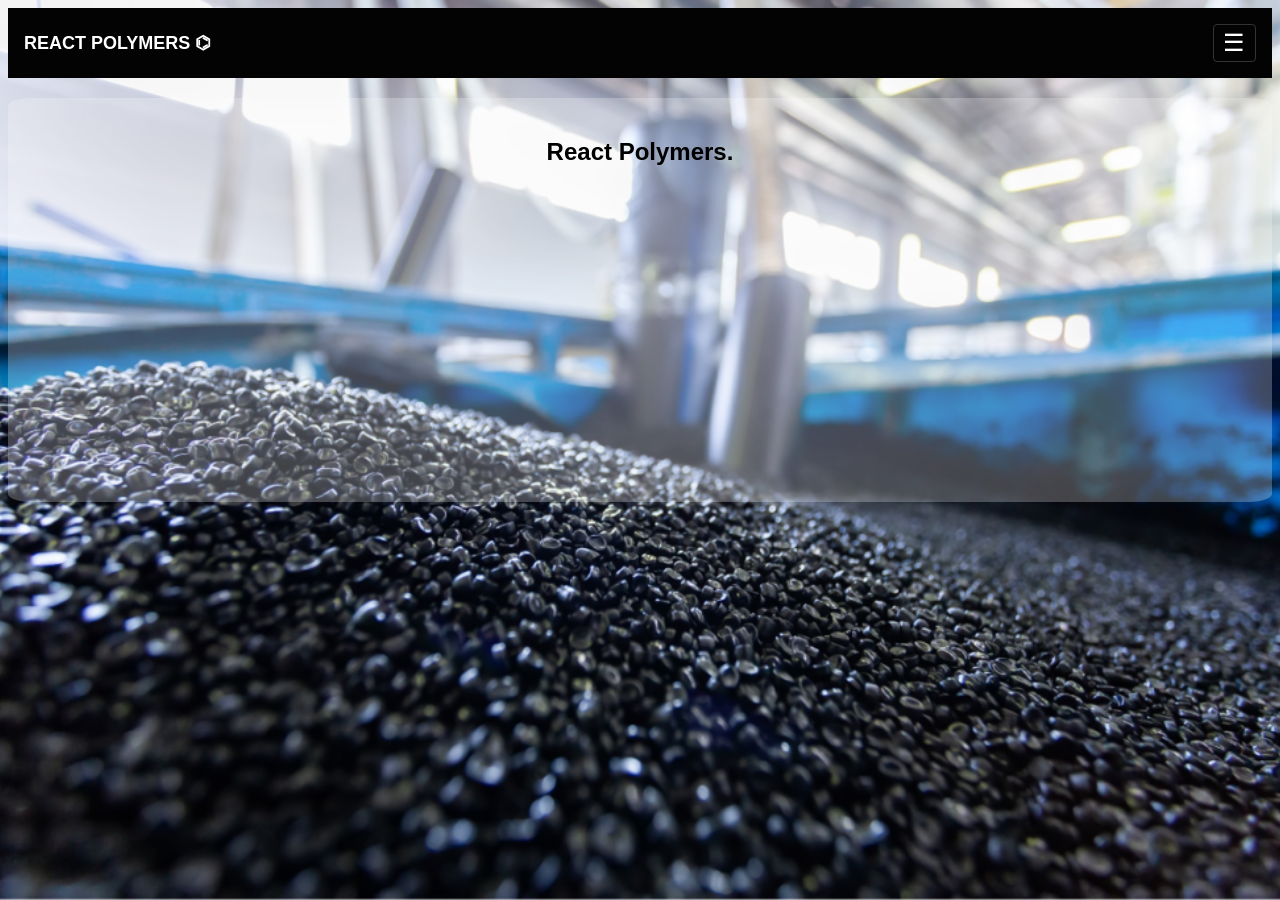
==== index.html @ 13102a99 "updating.." ====
<!DOCTYPE html>
<html lang="en">
<head>
  <meta charset="UTF-8">
  <meta name="viewport" content="width=device-width, initial-scale=1.0">
  <title>React Polymers</title>
  <link rel="stylesheet" href="style.css">
  
</head>
<body>

  <header>
    <nav>
      <h1><a href="index.html">REACT POLYMERS ⌬</a></h1></nav>
      <nav>
      <button class="burgerbutton" aria-label="Menu"><span class="burgericon">☰</span></button>
      <ul class="burgerlist">
        <li><a href="index.html">The Company</a></li>
        <li><a href="products.html">Products</a></li>
        <li><a href="applications.html">Applications</a></li>
        <li><a href="contact.html">Contact</a></li>
      </ul>
    </nav>
  </header>

  <main>
    <section class="section">
      <h2>React Polymers.</h2>
      <p></p>
    </section>
  </main>

  <footer>
    <!-- footer content -->
  </footer>

  <script src="script.js"></script>
</body>
</html>
---- style.css ----
body {
  font-family: sans-serif;
  background-image: url(images/black_plastic1-1024x683.webp);
  background-size: cover;
  background-position: center;
  background-repeat: no-repeat;
  background-attachment: fixed;
}




header {
  font-size: 12px;
  font-family: sans-serif;
  background: rgb(3, 3, 3);
  color: white;
  padding: 1rem;
  display: flex;
  justify-content: space-between;
  align-items: center;
  position: relative;

  view-transition-name: site-header;
}

h1 {
  margin: 0;
}

h1 a {
  color: inherit;
  text-decoration: none;
  transition : padding-left 0.2s ease;
}

header h1 a:hover,
header h1 a:focus-visible {
  padding-left: 0.25rem;
}

.burgerbutton {
  text-align: center;
  background: none;
  border: 1px solid #333;
  border-radius: 4px;
  color: white;
  font-size: 1.5rem;
  padding: 0.25rem 0.6rem;
  cursor: pointer;
  transition: background 0.2s ease, border-color 0.2s ease;
}

.burgerbutton:hover {
  background-color: #222;
  border-color: #665;
}

.burgericon {
  display: inline-block;
  transition: transform 0.3s ease;
}

.burgerbutton.activate .burgericon {
  transform: rotate(90deg);
}


.burgerlist {
  position: absolute;
  top: 100%;
  left: 0;
  right: 0;
  background: rgb(3, 3, 3);
  list-style: none;
  margin: 0;
  padding: 0 1rem 1rem;

  
  visibility: hidden;
  clip-path: inset(0 0 100% 0);
  transition: clip-path 0.4s ease, visibility 0.4s;
}

.openburger {  
  visibility: visible;
  clip-path: inset(0 0 0 0);
}

.burgerlist a {
  display: inline-block;
  padding: 0.5rem 0;
  color: white;
  text-decoration: none;
  transition: color 0.2s ease, padding-left 0.2s ease;
}

.burgerlist a:hover,
.burgerlist a:focus-visible {
  color: #665;
  padding-left: 0.5rem;
}

.section {
  padding-bottom: 25%;
  margin : auto;
  background: rgba(250, 250, 250, 0.25);
  border-radius: 2%;
}

h2 {
  text-align: center;
  padding-top: 40px;
}

@view-transition{
  navigation: :auto;
}
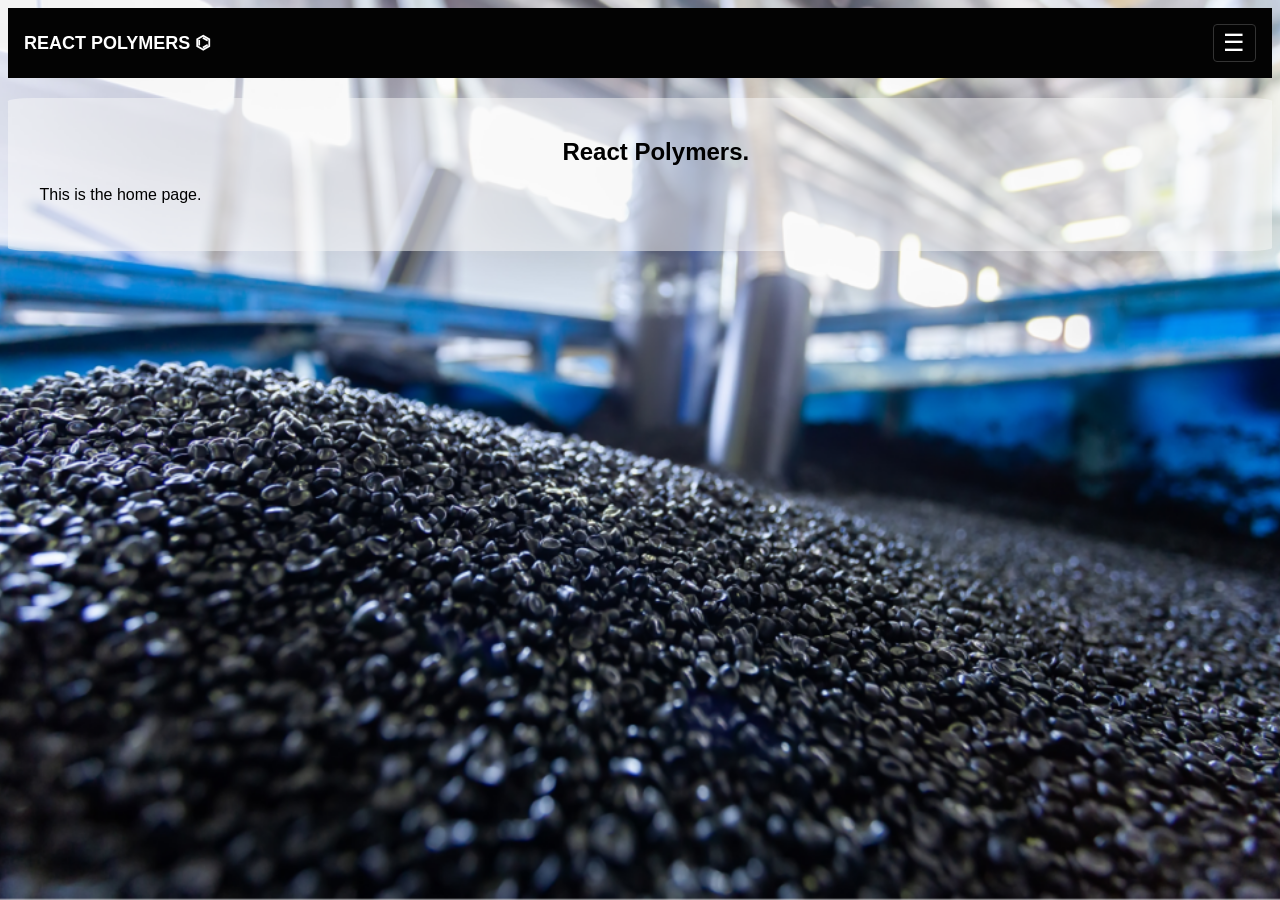
==== commit 5a81b3aa: "update..." ====
--- a/index.html
+++ b/index.html
@@ -26,7 +26,7 @@
   <main>
     <section class="section">
       <h2>React Polymers.</h2>
-      <p></p>
+      <p>This is the home page.</p>
     </section>
   </main>
 
--- a/style.css
+++ b/style.css
@@ -102,10 +102,12 @@
 }
 
 .section {
-  padding-bottom: 25%;
+  min-height: auto;
   margin : auto;
-  background: rgba(250, 250, 250, 0.25);
-  border-radius: 2%;
+  background: rgba(250, 250, 250, 0.5);
+  border-radius: 2.1%;
+  padding-bottom: 2.5%;
+  padding-left: 2.5%;
 }
 
 h2 {
@@ -114,5 +116,5 @@
 }
 
 @view-transition{
-  navigation: :auto;
+  navigation: auto;
 }
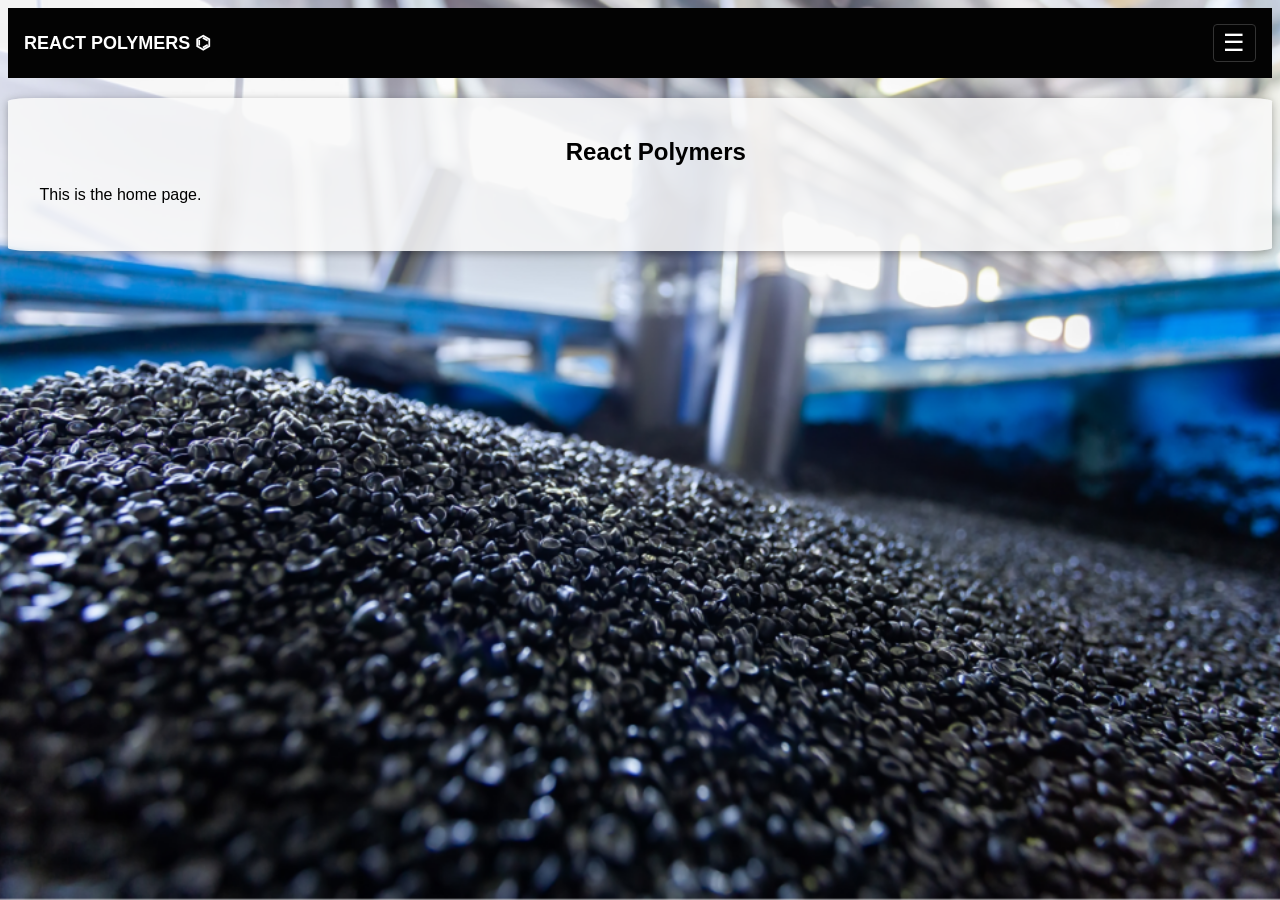
==== commit 4432d0b1: "small changes" ====
--- a/index.html
+++ b/index.html
@@ -25,7 +25,7 @@
 
   <main>
     <section class="section">
-      <h2>React Polymers.</h2>
+      <h2>React Polymers</h2>
       <p>This is the home page.</p>
     </section>
   </main>
--- a/style.css
+++ b/style.css
@@ -104,10 +104,11 @@
 .section {
   min-height: auto;
   margin : auto;
-  background: rgba(250, 250, 250, 0.5);
+  background: rgba(250, 250, 250, 0.85);
   border-radius: 2.1%;
   padding-bottom: 2.5%;
   padding-left: 2.5%;
+  box-shadow: 0 2px 8px rgba(0, 0, 0, 0.3);
 }
 
 h2 {
@@ -117,4 +118,64 @@
 
 @view-transition{
   navigation: auto;
+}
+
+
+.section-products h2 {
+  background: rgba(250, 250, 250, 0.85);
+  padding: 20px;
+  border-radius: 8px;
+  box-shadow: 0 2px 8px rgba(0, 0, 0, 0.3);
+}
+.product-grid {
+  display: grid;
+  grid-template-columns: repeat(auto-fit, minmax(240px, 1fr));
+  gap: 1.5rem;
+  padding: 1.5rem;
+}
+
+.product {
+  display: flex;
+  flex-direction: column;
+  background: rgba(250, 250, 250, 0.85);
+  border-radius: 8px;
+  overflow: hidden;
+  box-shadow: 0 2px 8px rgba(0, 0, 0, 0.3);
+  transition: transform 0.2s ease, box-shadow 0.2s ease;
+}
+
+.product:hover {
+  transform: translateY(-4px);
+  box-shadow: 0 8px 20px rgba(0, 0, 0, 0.4);
+}
+
+.product img {
+  display: block;
+  width: 100%;
+  aspect-ratio: 4 / 3;
+  object-fit: cover;
+}
+
+.product h3 {
+  margin: 1rem 1rem 0.5rem;
+}
+
+.product p {
+  margin: 0 1rem 1rem;
+  flex-grow: 1;
+}
+
+.product-button {
+  margin: 0 1rem 1rem;
+  padding: 0.6rem;
+  text-align: center;
+  background: rgb(3, 3, 3);
+  color: white;
+  text-decoration: none;
+  border-radius: 4px;
+  transition: background 0.2s ease;
+}
+
+.product-button:hover {
+  background: #333;
 }
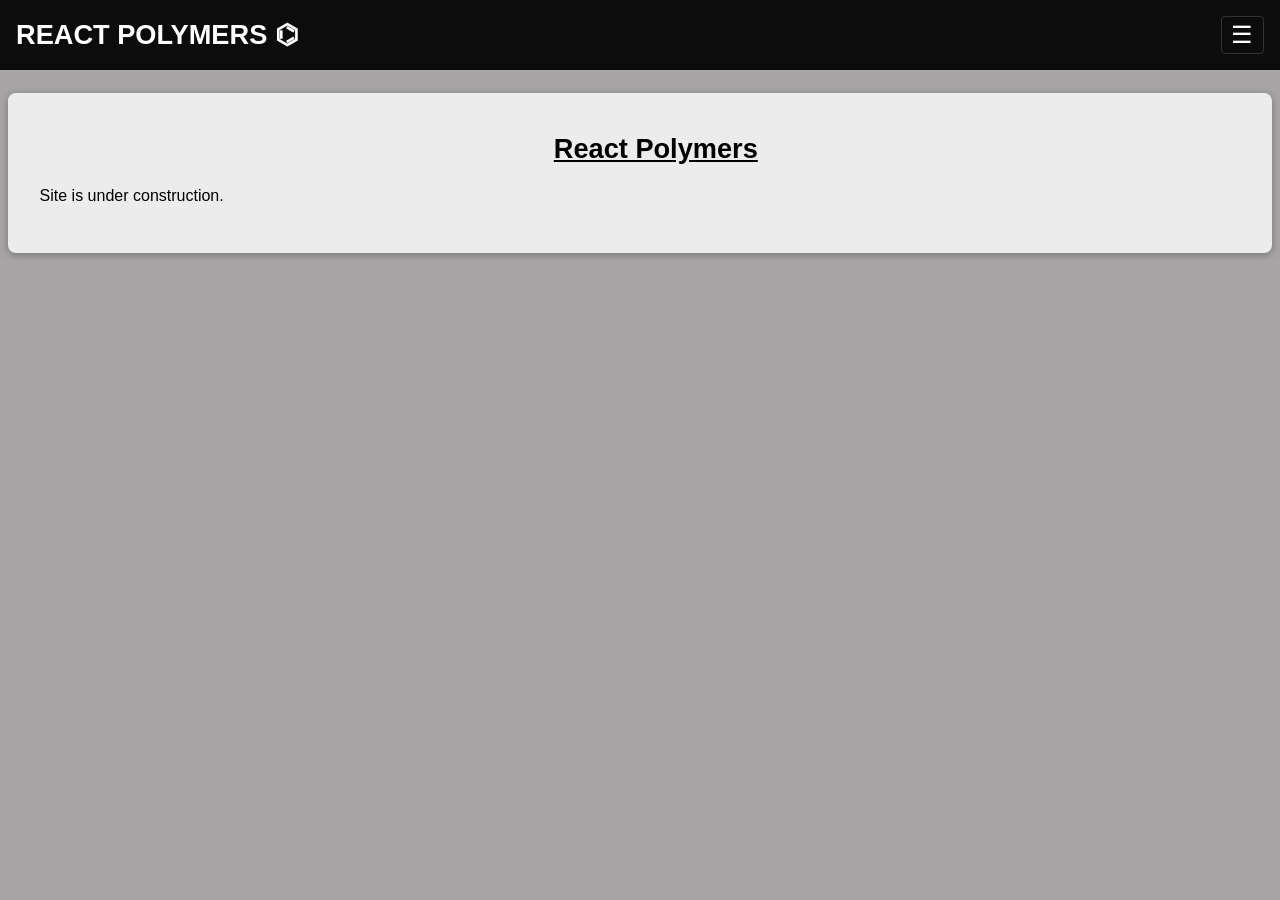
==== commit a4708958: "2/11" ====
--- a/index.html
+++ b/index.html
@@ -26,7 +26,7 @@
   <main>
     <section class="section">
       <h2>React Polymers</h2>
-      <p>This is the home page.</p>
+      <p>Site is under construction.</p>
     </section>
   </main>
 
--- a/style.css
+++ b/style.css
@@ -1,31 +1,34 @@
 body {
-  font-family: sans-serif;
-  background-image: url(images/black_plastic1-1024x683.webp);
+  font-family: Verdana, Geneva, Tahoma, sans-serif;
+   /* background-image: url(images/black_plastic1-1024x683.webp); */
+  background-color: rgb(167, 165, 165);
   background-size: cover;
   background-position: center;
   background-repeat: no-repeat;
   background-attachment: fixed;
 }
 
-
-
+body > header {
+  margin: -8px -8px 0 -8px;
+}
 
 header {
-  font-size: 12px;
-  font-family: sans-serif;
-  background: rgb(3, 3, 3);
+  font-size: 10px;
+  font-family: Verdana, Geneva, Tahoma, sans-serif;
+  background: rgb(12, 12, 12);
   color: white;
   padding: 1rem;
   display: flex;
   justify-content: space-between;
   align-items: center;
   position: relative;
-
   view-transition-name: site-header;
+  
 }
 
 h1 {
   margin: 0;
+  font-size: 1.7rem;
 }
 
 h1 a {
@@ -65,18 +68,16 @@
   transform: rotate(90deg);
 }
 
-
 .burgerlist {
+  font-size: 12px;
   position: absolute;
   top: 100%;
   left: 0;
   right: 0;
-  background: rgb(3, 3, 3);
+  background: rgb(12, 12, 12);
   list-style: none;
   margin: 0;
-  padding: 0 1rem 1rem;
-
-  
+  padding: 0 1rem 1rem; 
   visibility: hidden;
   clip-path: inset(0 0 100% 0);
   transition: clip-path 0.4s ease, visibility 0.4s;
@@ -105,15 +106,17 @@
   min-height: auto;
   margin : auto;
   background: rgba(250, 250, 250, 0.85);
-  border-radius: 2.1%;
   padding-bottom: 2.5%;
   padding-left: 2.5%;
   box-shadow: 0 2px 8px rgba(0, 0, 0, 0.3);
+  border-radius: 8px;
 }
 
 h2 {
   text-align: center;
   padding-top: 40px;
+  text-decoration: underline;
+  font-size: 1.7rem;
 }
 
 @view-transition{
@@ -121,11 +124,14 @@
 }
 
 
-.section-products h2 {
+#products-text{
+  min-height: auto;
+  margin : auto;
   background: rgba(250, 250, 250, 0.85);
-  padding: 20px;
+  padding-bottom: 2.5%;
+  padding-left: 2.5%;
+  box-shadow: 0 2px 8px rgba(0, 0, 0, 0.3);
   border-radius: 8px;
-  box-shadow: 0 2px 8px rgba(0, 0, 0, 0.3);
 }
 .product-grid {
   display: grid;
@@ -166,16 +172,7 @@
 }
 
 .product-button {
-  margin: 0 1rem 1rem;
-  padding: 0.6rem;
-  text-align: center;
-  background: rgb(3, 3, 3);
-  color: white;
+  
+  color:black;
   text-decoration: none;
-  border-radius: 4px;
-  transition: background 0.2s ease;
 }
-
-.product-button:hover {
-  background: #333;
-}
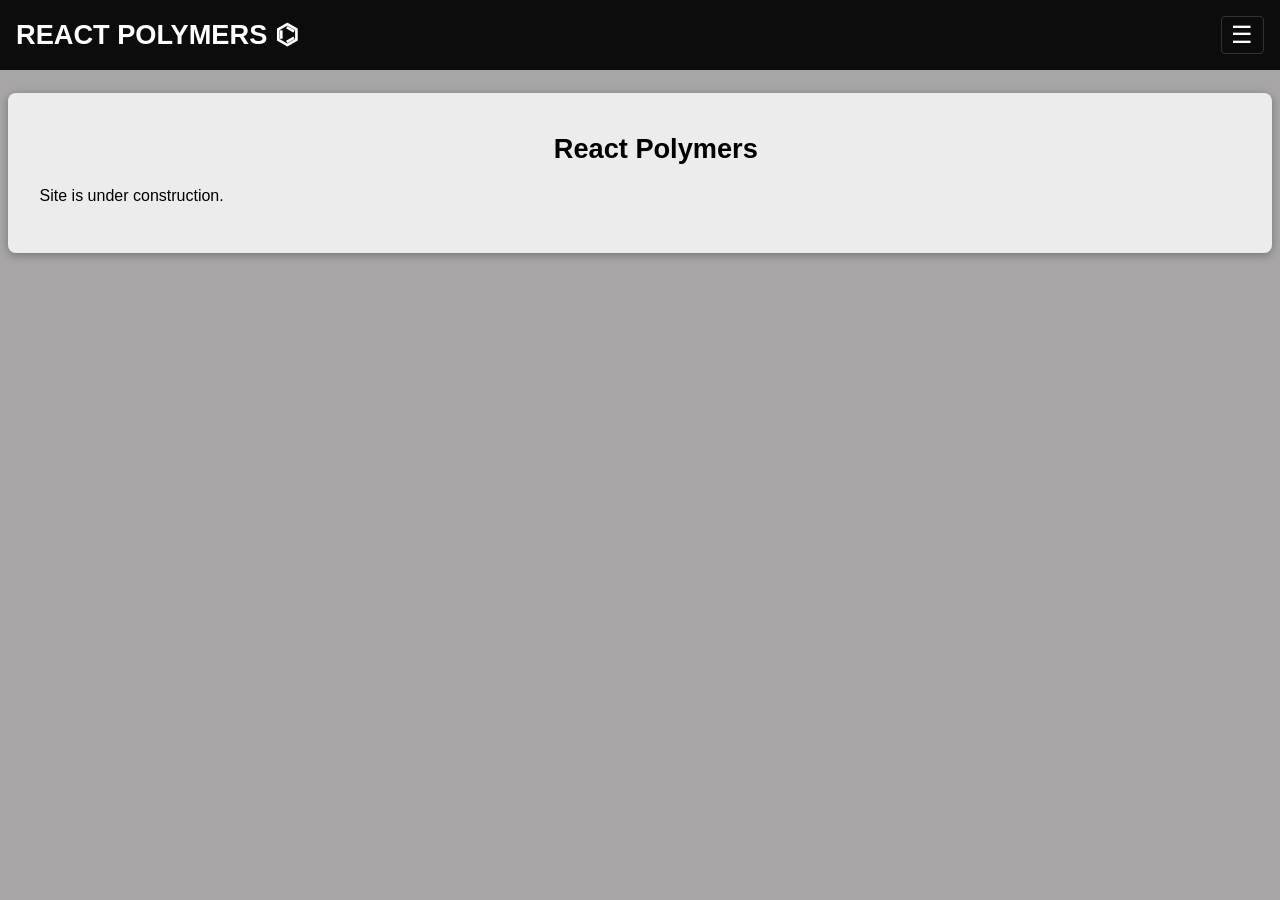
==== commit 80f51c60: "3/11 products" ====
--- a/index.html
+++ b/index.html
@@ -15,7 +15,7 @@
       <nav>
       <button class="burgerbutton" aria-label="Menu"><span class="burgericon">☰</span></button>
       <ul class="burgerlist">
-        <li><a href="index.html">The Company</a></li>
+        <li><a href="index.html">Home</a></li>
         <li><a href="products.html">Products</a></li>
         <li><a href="applications.html">Applications</a></li>
         <li><a href="contact.html">Contact</a></li>
--- a/style.css
+++ b/style.css
@@ -115,7 +115,7 @@
 h2 {
   text-align: center;
   padding-top: 40px;
-  text-decoration: underline;
+  text-decoration: none;
   font-size: 1.7rem;
 }
 
@@ -172,7 +172,39 @@
 }
 
 .product-button {
-  
   color:black;
   text-decoration: none;
 }
+
+.product-section {
+  min-height: auto;
+  margin : auto;
+  background: rgba(250, 250, 250, 0.85);
+  padding-bottom: 2.5%;
+  padding-left: 2.5%;
+  box-shadow: 0 2px 8px rgba(0, 0, 0, 0.3);
+  border-radius: 8px;
+}
+
+.product-section hr {
+  margin: 15px 35px 5px 5px;
+}
+
+.back-button {
+  display: inline-block;
+  text-decoration: none;
+  color: white;
+  background-color: rgb(12, 12, 12);
+  padding: 7px;
+  border-radius: 6px;
+  margin: 10px;
+  box-shadow: 0 2px 8px rgba(0, 0, 0, 0.3);
+  text-align: center;
+  transition: color 0.2s ease, padding-left 0.2s ease;
+}
+
+.back-button:hover ,
+.back-button:focus-visible {
+  background-color: #665;
+  padding-left: 0.5rem;
+}
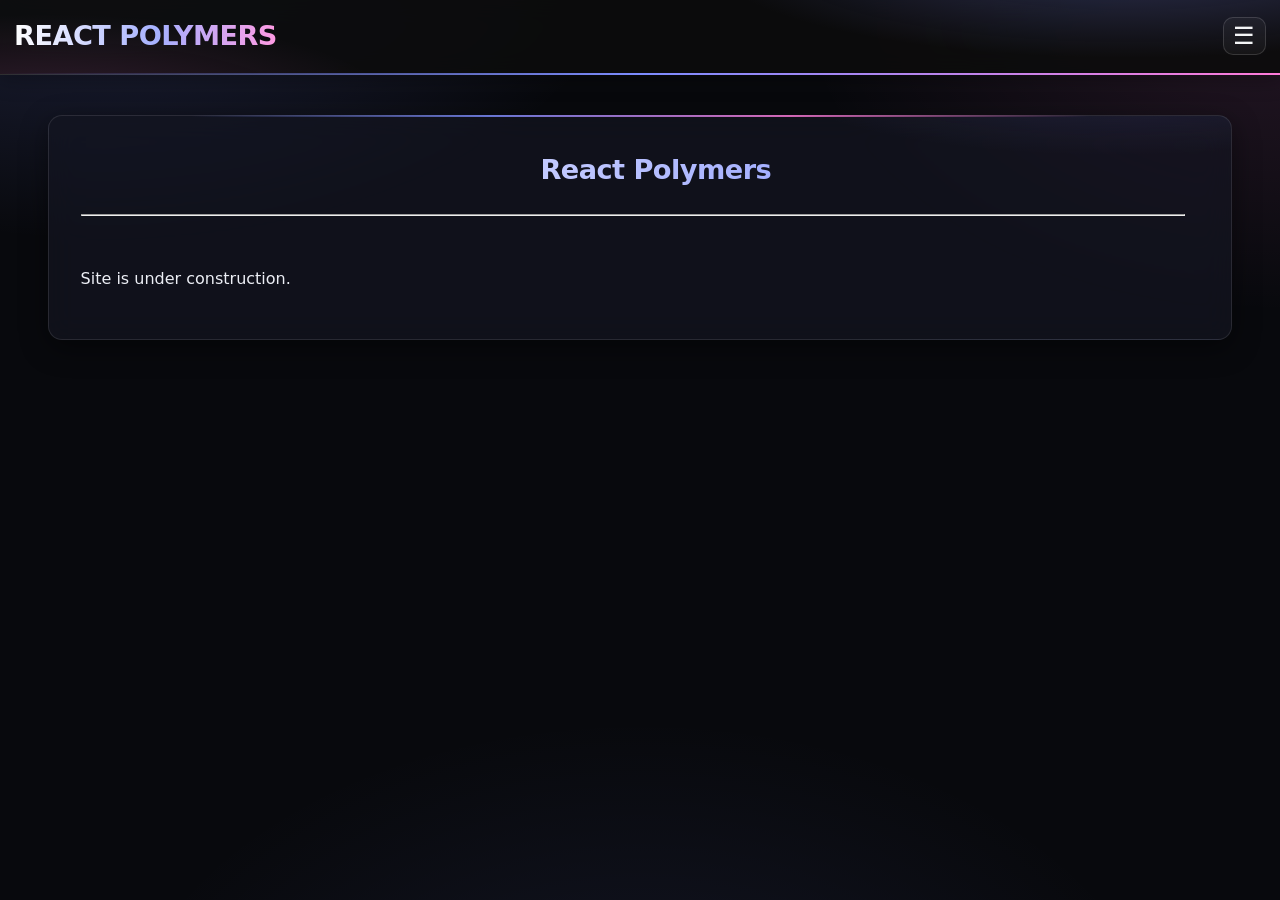
==== commit 0ba633cd: "6/11 v4 contact form" ====
--- a/index.html
+++ b/index.html
@@ -8,24 +8,13 @@
   
 </head>
 <body>
-
-  <header>
-    <nav>
-      <h1><a href="index.html">REACT POLYMERS ⌬</a></h1></nav>
-      <nav>
-      <button class="burgerbutton" aria-label="Menu"><span class="burgericon">☰</span></button>
-      <ul class="burgerlist">
-        <li><a href="index.html">Home</a></li>
-        <li><a href="products.html">Products</a></li>
-        <li><a href="applications.html">Applications</a></li>
-        <li><a href="contact.html">Contact</a></li>
-      </ul>
-    </nav>
-  </header>
-
+  <div id="header-placeholder">
+  </div>
+  
   <main>
     <section class="section">
       <h2>React Polymers</h2>
+      <hr><br> 
       <p>Site is under construction.</p>
     </section>
   </main>
--- a/style.css
+++ b/style.css
@@ -1,67 +1,182 @@
+/* ==========================================================================
+   Design tokens
+   ========================================================================== */
+:root {
+  --bg: #08090d;
+  --bg-glow-1: rgba(124, 140, 255, 0.22);
+  --bg-glow-2: rgba(255, 122, 217, 0.12);
+  --surface: rgba(20, 22, 32, 0.72);
+  --surface-strong: rgba(26, 29, 42, 0.85);
+  --surface-border: rgba(255, 255, 255, 0.1);
+  --header-bg: rgba(12, 12, 12, 0.92);
+  --text: #eceef5;
+  --text-muted: #9aa0b4;
+  --on-dark: #f4f5f7;
+  --accent: #7c8cff;
+  --accent-soft: #a5b0ff;
+  --accent-pink: #ff7ad9;
+  --gradient: linear-gradient(90deg, var(--accent), var(--accent-pink));
+  --border-dark: rgba(255, 255, 255, 0.14);
+
+  --radius-sm: 6px;
+  --radius: 14px;
+
+  --shadow-sm: 0 2px 10px rgba(0, 0, 0, 0.4);
+  --shadow-md: 0 8px 28px rgba(0, 0, 0, 0.45);
+  --shadow-lg: 0 16px 40px rgba(0, 0, 0, 0.55);
+  --glow: 0 0 24px rgba(124, 140, 255, 0.35);
+
+  --ease: cubic-bezier(0.22, 1, 0.36, 1);
+  --font: system-ui, -apple-system, "Segoe UI", Roboto, "Helvetica Neue", Arial, sans-serif;
+}
+
+/* ==========================================================================
+   Base
+   ========================================================================== */
+*,
+*::before,
+*::after {
+  box-sizing: border-box;
+}
+
+html {
+  scroll-behavior: smooth;
+  color-scheme: dark;
+}
+
 body {
-  font-family: Verdana, Geneva, Tahoma, sans-serif;
-   /* background-image: url(images/black_plastic1-1024x683.webp); */
-  background-color: rgb(167, 165, 165);
+  font-family: var(--font);
+  color: var(--text);
+  line-height: 1.6;
+  -webkit-font-smoothing: antialiased;
+  /* background-image: url(images/black_plastic1-1024x683.webp); */
+  background-color: var(--bg);
+  background-image:
+    radial-gradient(900px 520px at 8% -8%, var(--bg-glow-1), transparent 60%),
+    radial-gradient(800px 520px at 100% 0%, var(--bg-glow-2), transparent 60%),
+    radial-gradient(900px 600px at 50% 120%, rgba(124, 140, 255, 0.1), transparent 60%);
   background-size: cover;
   background-position: center;
   background-repeat: no-repeat;
   background-attachment: fixed;
 }
 
-body > header {
-  margin: -8px -8px 0 -8px;
-}
-
-header {
+a {
+  color: var(--accent-soft);
+}
+
+::selection {
+  background: rgba(124, 140, 255, 0.4);
+  color: #fff;
+}
+
+:focus-visible {
+  outline: 2px solid var(--accent);
+  outline-offset: 3px;
+}
+
+/* ==========================================================================
+   Header
+   ========================================================================== */
+body > #header-placeholder {
+  margin: -10px -10px 0 -10px;
+}
+
+#header-placeholder {
   font-size: 10px;
-  font-family: Verdana, Geneva, Tahoma, sans-serif;
-  background: rgb(12, 12, 12);
-  color: white;
+  font-family: var(--font);
+  background:
+    radial-gradient(600px 140px at 88% -50%, rgba(124, 140, 255, 0.28), transparent 70%),
+    radial-gradient(500px 140px at 4% 150%, rgba(255, 122, 217, 0.16), transparent 70%),
+    var(--header-bg);
+  -webkit-backdrop-filter: blur(12px) saturate(140%);
+  backdrop-filter: blur(12px) saturate(140%);
+  color: var(--on-dark);
   padding: 1rem;
+  position: relative;
+  z-index: 100;
+  border-bottom: 1px solid var(--border-dark);
+  box-shadow: 0 4px 20px rgba(0, 0, 0, 0.3);
+  view-transition-name: site-header;
+}
+
+/* animated glowing line along the bottom of the header */
+#header-placeholder::after {
+  content: "";
+  position: absolute;
+  left: 0;
+  right: 0;
+  bottom: -1px;
+  height: 2px;
+  background: linear-gradient(90deg, transparent, var(--accent), var(--accent-pink), var(--accent), transparent);
+  background-size: 200% 100%;
+  animation: header-glow 6s linear infinite;
+  pointer-events: none;
+}
+
+@keyframes header-glow {
+  to {
+    background-position: -200% 0;
+  }
+}
+
+.head-spacing {
   display: flex;
   justify-content: space-between;
   align-items: center;
-  position: relative;
-  view-transition-name: site-header;
-  
 }
 
 h1 {
   margin: 0;
   font-size: 1.7rem;
+  font-weight: 700;
+  letter-spacing: -0.02em;
 }
 
 h1 a {
-  color: inherit;
-  text-decoration: none;
-  transition : padding-left 0.2s ease;
+  color: transparent;
+  background: linear-gradient(90deg, #ffffff 0%, var(--accent-soft) 55%, #ff9be3 100%);
+  -webkit-background-clip: text;
+  background-clip: text;
+  -webkit-text-fill-color: transparent;
+  text-decoration: none;
+  transition: padding-left 0.25s var(--ease), filter 0.25s ease;
 }
 
 header h1 a:hover,
 header h1 a:focus-visible {
   padding-left: 0.25rem;
-}
-
+  filter: drop-shadow(0 0 10px rgba(124, 140, 255, 0.7)) brightness(1.15);
+}
+
+/* ==========================================================================
+   Burger menu
+   ========================================================================== */
 .burgerbutton {
   text-align: center;
-  background: none;
-  border: 1px solid #333;
-  border-radius: 4px;
-  color: white;
+  background: rgba(255, 255, 255, 0.04);
+  border: 1px solid var(--border-dark);
+  border-radius: 10px;
+  color: var(--on-dark);
   font-size: 1.5rem;
   padding: 0.25rem 0.6rem;
   cursor: pointer;
-  transition: background 0.2s ease, border-color 0.2s ease;
+  transition: background 0.25s ease, border-color 0.25s ease, box-shadow 0.25s ease, transform 0.15s ease;
 }
 
 .burgerbutton:hover {
-  background-color: #222;
-  border-color: #665;
+  background-color: rgba(255, 255, 255, 0.1);
+  border-color: var(--accent);
+  box-shadow: 0 0 16px rgba(124, 140, 255, 0.45);
+}
+
+.burgerbutton:active {
+  transform: scale(0.94);
 }
 
 .burgericon {
   display: inline-block;
-  transition: transform 0.3s ease;
+  transition: transform 0.35s var(--ease);
 }
 
 .burgerbutton.activate .burgericon {
@@ -69,21 +184,25 @@
 }
 
 .burgerlist {
-  font-size: 12px;
+  font-size: 15px;
   position: absolute;
   top: 100%;
   left: 0;
   right: 0;
-  background: rgb(12, 12, 12);
+  background: var(--header-bg);
+  -webkit-backdrop-filter: blur(12px);
+  backdrop-filter: blur(12px);
   list-style: none;
   margin: 0;
-  padding: 0 1rem 1rem; 
+  padding: 0 1rem 1rem;
+  border-bottom: 1px solid var(--border-dark);
+  box-shadow: 0 12px 24px rgba(0, 0, 0, 0.25);
   visibility: hidden;
   clip-path: inset(0 0 100% 0);
-  transition: clip-path 0.4s ease, visibility 0.4s;
-}
-
-.openburger {  
+  transition: clip-path 0.4s var(--ease), visibility 0.4s;
+}
+
+.openburger {
   visibility: visible;
   clip-path: inset(0 0 0 0);
 }
@@ -91,48 +210,79 @@
 .burgerlist a {
   display: inline-block;
   padding: 0.5rem 0;
-  color: white;
-  text-decoration: none;
-  transition: color 0.2s ease, padding-left 0.2s ease;
+  color: var(--on-dark);
+  text-decoration: none;
+  transition: color 0.25s ease, padding-left 0.25s var(--ease);
 }
 
 .burgerlist a:hover,
 .burgerlist a:focus-visible {
-  color: #665;
+  color: var(--accent-soft);
   padding-left: 0.5rem;
 }
 
-.section {
+/* ==========================================================================
+   Content sections (dark glass cards with a glowing top edge)
+   ========================================================================== */
+.section,
+#products-text,
+.product-section {
+  position: relative;
   min-height: auto;
-  margin : auto;
-  background: rgba(250, 250, 250, 0.85);
+  margin: 40px;
+  background:
+    radial-gradient(500px 120px at 90% -20%, rgba(124, 140, 255, 0.14), transparent 70%),
+    var(--surface);
+  -webkit-backdrop-filter: blur(14px) saturate(140%);
+  backdrop-filter: blur(14px) saturate(140%);
+  border: 1px solid var(--surface-border);
   padding-bottom: 2.5%;
   padding-left: 2.5%;
-  box-shadow: 0 2px 8px rgba(0, 0, 0, 0.3);
-  border-radius: 8px;
+  box-shadow: var(--shadow-md);
+  border-radius: var(--radius);
+}
+
+/* thin gradient accent along the top of each section */
+.section::before,
+#products-text::before,
+.product-section::before {
+  content: "";
+  position: absolute;
+  top: -1px;
+  left: 12%;
+  right: 12%;
+  height: 2px;
+  border-radius: 2px;
+  background: linear-gradient(90deg, transparent, var(--accent), var(--accent-pink), transparent);
+  opacity: 0.8;
+  pointer-events: none;
 }
 
 h2 {
   text-align: center;
-  padding-top: 40px;
+  padding-top: 10px;
   text-decoration: none;
   font-size: 1.7rem;
-}
-
-@view-transition{
+  font-weight: 700;
+  letter-spacing: -0.02em;
+  background: linear-gradient(90deg, #ffffff 0%, var(--accent-soft) 60%, #ff9be3 100%);
+  -webkit-background-clip: text;
+  background-clip: text;
+  -webkit-text-fill-color: transparent;
+  color: transparent;
+}
+
+@view-transition {
   navigation: auto;
 }
 
-
-#products-text{
-  min-height: auto;
-  margin : auto;
-  background: rgba(250, 250, 250, 0.85);
-  padding-bottom: 2.5%;
-  padding-left: 2.5%;
-  box-shadow: 0 2px 8px rgba(0, 0, 0, 0.3);
-  border-radius: 8px;
-}
+.section hr {
+  margin-right : 4%;
+}
+
+/* ==========================================================================
+   Products
+   ========================================================================== */
 .product-grid {
   display: grid;
   grid-template-columns: repeat(auto-fit, minmax(240px, 1fr));
@@ -143,16 +293,18 @@
 .product {
   display: flex;
   flex-direction: column;
-  background: rgba(250, 250, 250, 0.85);
-  border-radius: 8px;
+  background: var(--surface-strong);
+  border: 1px solid var(--surface-border);
+  border-radius: var(--radius);
   overflow: hidden;
-  box-shadow: 0 2px 8px rgba(0, 0, 0, 0.3);
-  transition: transform 0.2s ease, box-shadow 0.2s ease;
+  box-shadow: var(--shadow-sm);
+  transition: transform 0.3s var(--ease), box-shadow 0.3s var(--ease), border-color 0.3s ease;
 }
 
 .product:hover {
-  transform: translateY(-4px);
-  box-shadow: 0 8px 20px rgba(0, 0, 0, 0.4);
+  transform: translateY(-6px);
+  border-color: rgba(124, 140, 255, 0.55);
+  box-shadow: var(--shadow-lg), var(--glow);
 }
 
 .product img {
@@ -160,51 +312,154 @@
   width: 100%;
   aspect-ratio: 4 / 3;
   object-fit: cover;
+  transition: transform 0.6s var(--ease);
+}
+
+.product:hover img {
+  transform: scale(1.05);
 }
 
 .product h3 {
   margin: 1rem 1rem 0.5rem;
+  letter-spacing: -0.01em;
+  color: var(--on-dark);
 }
 
 .product p {
   margin: 0 1rem 1rem;
   flex-grow: 1;
+  color: var(--text-muted);
 }
 
 .product-button {
-  color:black;
-  text-decoration: none;
-}
-
-.product-section {
-  min-height: auto;
-  margin : auto;
-  background: rgba(250, 250, 250, 0.85);
-  padding-bottom: 2.5%;
-  padding-left: 2.5%;
-  box-shadow: 0 2px 8px rgba(0, 0, 0, 0.3);
-  border-radius: 8px;
+  color: inherit;
+  text-decoration: none;
 }
 
 .product-section hr {
   margin: 15px 35px 5px 5px;
-}
-
+  border: 0;
+  height: 1px;
+  background: linear-gradient(90deg, rgba(124, 140, 255, 0.5), transparent);
+}
+
+/* ==========================================================================
+   Back button
+   ========================================================================== */
 .back-button {
   display: inline-block;
   text-decoration: none;
-  color: white;
+  color: var(--on-dark);
   background-color: rgb(12, 12, 12);
-  padding: 7px;
-  border-radius: 6px;
+  border: 1px solid var(--border-dark);
+  padding: 7px 14px;
+  border-radius: 999px;
   margin: 10px;
-  box-shadow: 0 2px 8px rgba(0, 0, 0, 0.3);
+  box-shadow: var(--shadow-sm);
   text-align: center;
-  transition: color 0.2s ease, padding-left 0.2s ease;
-}
-
-.back-button:hover ,
+  transition: background 0.25s ease, border-color 0.25s ease, box-shadow 0.25s ease,
+    padding-left 0.25s var(--ease), transform 0.2s ease;
+}
+
+.back-button:hover,
 .back-button:focus-visible {
-  background-color: #665;
-  padding-left: 0.5rem;
-}+  background: linear-gradient(90deg, #4a56c9, #b04fa0);
+  border-color: transparent;
+  box-shadow: var(--glow);
+  padding-left: 1rem;
+  transform: translateX(-2px);
+}
+
+/* ==========================================================================
+   Form controls (match the dark theme if a page uses them)
+   ========================================================================== */
+input,
+textarea,
+select {
+  font-family: inherit;
+  color: var(--text);
+  background: rgba(255, 255, 255, 0.05);
+  border: 1px solid var(--border-dark);
+  border-radius: 10px;
+  padding: 0.6rem 0.8rem;
+  transition: border-color 0.25s ease, box-shadow 0.25s ease;
+}
+
+input:focus,
+textarea:focus,
+select:focus {
+  outline: none;
+  border-color: var(--accent);
+  box-shadow: 0 0 0 3px rgba(124, 140, 255, 0.25);
+}
+
+/* ==========================================================================
+   Accessibility: respect reduced-motion preference
+   ========================================================================== */
+@media (prefers-reduced-motion: reduce) {
+  *,
+  *::before,
+  *::after {
+    transition-duration: 0.01ms !important;
+    animation-duration: 0.01ms !important;
+    scroll-behavior: auto !important;
+  }
+}
+
+/* submit form */
+
+#submit-form {
+   display: inline-block;
+  text-decoration: none;
+  color: var(--on-dark);
+  background-color: rgb(12, 12, 12);
+  border: 1px solid var(--border-dark);
+  padding: 7px 14px;
+  border-radius: 999px;
+  margin: 10px;
+  box-shadow: var(--shadow-sm);
+  text-align: center;
+  transition: background 0.25s ease, border-color 0.25s ease, box-shadow 0.25s ease,
+    padding-left 0.25s var(--ease), transform 0.2s ease;
+}
+
+#submit-form:hover,
+#submit-form:focus-visible {
+  background: linear-gradient(90deg, #4a56c9, #b04fa0);
+  border-color: transparent;
+  box-shadow: var(--glow);
+  padding-left: 1rem;
+  transform: translateX(-2px);
+  cursor: pointer;
+}
+
+.form{
+  
+  max-width: 480px;
+  margin: 1.5rem auto 1rem;
+  padding: 1.5rem;
+  padding-left: 1.5rem;
+  font-weight: 600;
+  color: var(--text-muted);
+  background: var(--surface-strong);
+  border: 1px solid var(--surface-border);
+  border-radius: var(--radius);
+  box-shadow: var(--shadow-sm);
+}
+
+.form input,
+.form textarea {
+  display: block;
+  width: 100%;
+  margin: 0.4rem 0 1.1rem;
+}
+
+.form textarea {
+  min-height: 130px;
+  resize: vertical;
+}
+
+.form input:hover,
+.form textarea:hover {
+  border-color: rgba(124, 140, 255, 0.4);
+}
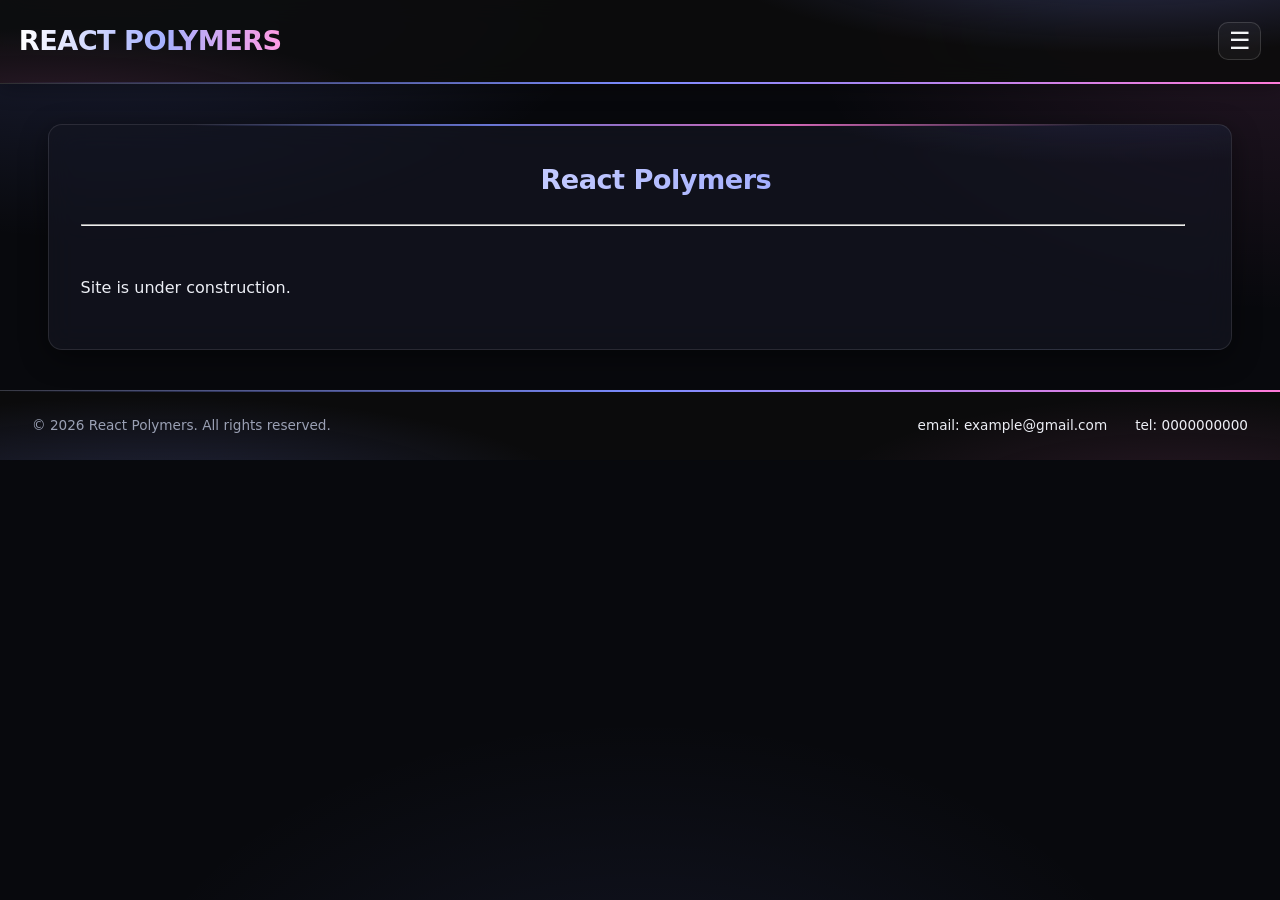
==== commit aa1a1e99: "11/11 footer" ====
--- a/index.html
+++ b/index.html
@@ -19,8 +19,13 @@
     </section>
   </main>
 
-  <footer>
+  <footer class="footer">
     <!-- footer content -->
+     <p>&copy; 2026 React Polymers. All rights reserved.</p>
+     <ul>
+      <li>email: example@gmail.com</li>
+      <li>tel: 0000000000</li>
+     </ul>
   </footer>
 
   <script src="script.js"></script>
--- a/style.css
+++ b/style.css
@@ -92,7 +92,7 @@
   -webkit-backdrop-filter: blur(12px) saturate(140%);
   backdrop-filter: blur(12px) saturate(140%);
   color: var(--on-dark);
-  padding: 1rem;
+  padding: 1.3rem;
   position: relative;
   z-index: 100;
   border-bottom: 1px solid var(--border-dark);
@@ -463,3 +463,72 @@
 .form textarea:hover {
   border-color: rgba(124, 140, 255, 0.4);
 }
+
+
+
+/* FOOTER */
+
+.footer {
+  position: relative;
+  display: flex;
+  justify-content: space-between;
+  align-items: center;
+  flex-wrap: wrap;
+  gap: 1rem 2rem;
+  /* full-width like the header (cancels the body's 8px margin) */
+  margin: 40px -8px -8px -8px;
+  padding: 1.5rem 2rem;
+  font-size: 0.85rem;
+  color: var(--text-muted);
+  background:
+    radial-gradient(600px 140px at 12% 150%, rgba(124, 140, 255, 0.2), transparent 70%),
+    radial-gradient(500px 140px at 92% 150%, rgba(255, 122, 217, 0.12), transparent 70%),
+    var(--header-bg);
+  -webkit-backdrop-filter: blur(12px) saturate(140%);
+  backdrop-filter: blur(12px) saturate(140%);
+  border-top: 1px solid var(--border-dark);
+}
+
+/* glowing gradient line along the top edge, like the header's */
+.footer::before {
+  content: "";
+  position: absolute;
+  top: -1px;
+  left: 0;
+  right: 0;
+  height: 2px;
+  background: linear-gradient(90deg, transparent, var(--accent), var(--accent-pink), var(--accent), transparent);
+  background-size: 200% 100%;
+  animation: header-glow 6s linear infinite;
+  pointer-events: none;
+}
+
+.footer p {
+  margin: 0;
+}
+
+.footer ul {
+  display: flex;
+  flex-wrap: wrap;
+  gap: 0.5rem 1.75rem;
+  list-style: none;
+  margin: 0;
+  padding: 0;
+}
+
+.footer li {
+  color: var(--text);
+}
+
+/* stack and center on phones */
+@media (max-width: 600px) {
+  .footer {
+    flex-direction: column;
+    text-align: center;
+  }
+
+  .footer ul {
+    flex-direction: column;
+    gap: 0.4rem;
+  }
+}
